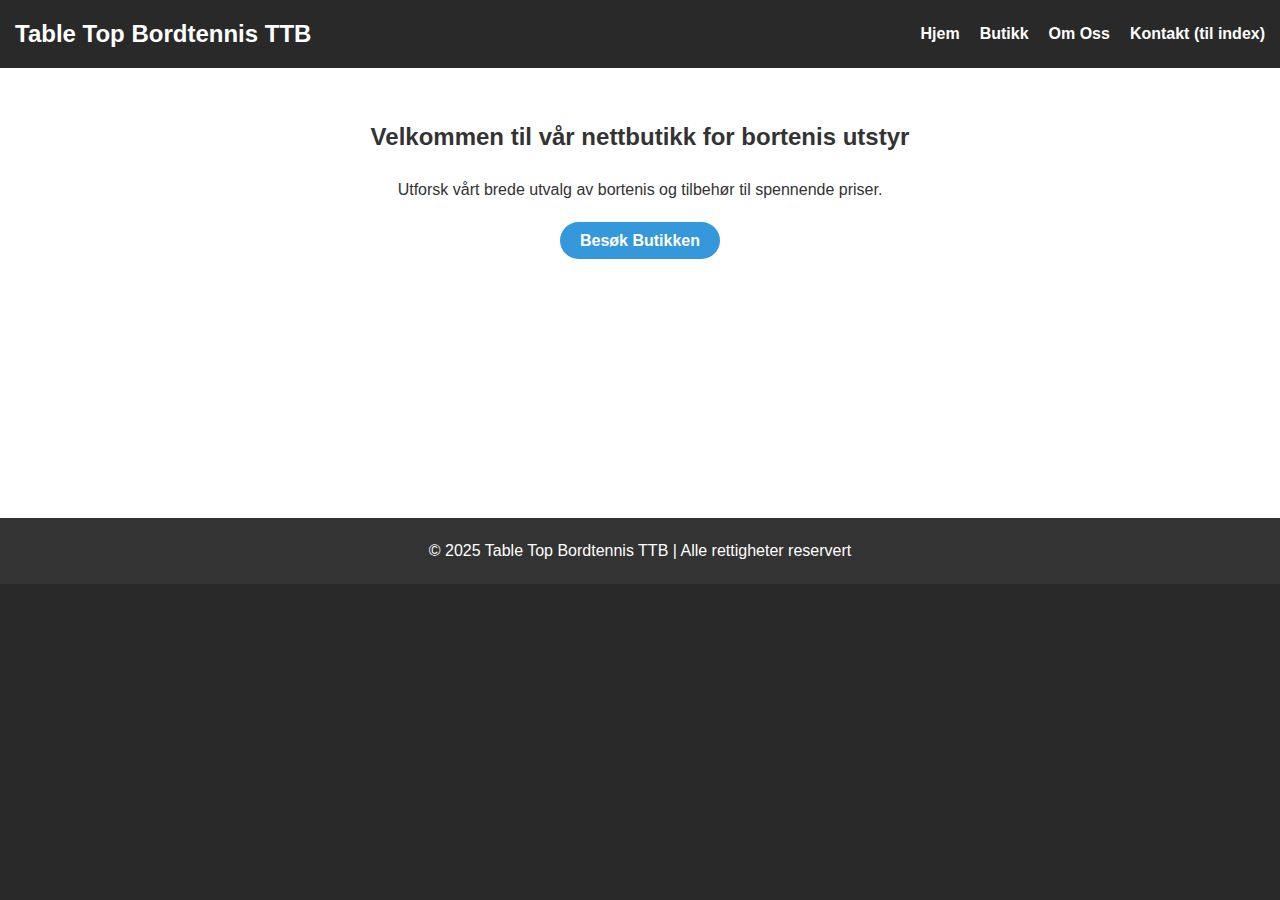
==== buttiken.html @ 9176beaf "new task new link" ====
<!DOCTYPE html>
<html lang="no">
<head>
    <meta charset="UTF-8">
    <meta name="viewport" content="width=device-width, initial-scale=1.0">
    <title>Butikk - Hovedmeny</title>
    <link rel="stylesheet" href="buttik.css">
</head>
<body>
    <header>
        <div class="logo">
            <h1>Table Top Bordtennis TTB</h1>
        </div>
        <nav>
            <ul>
                <li><a href="buttiken.html">Hjem</a></li>
                <li><a href="store.html">Butikk</a></li>
                <li><a href="#">Om Oss</a></li>
                <li><a href="index.html">Kontakt (til index)</a></li>
            </ul>
        </nav>
    </header>
    <section class="intro">
        <h2>Velkommen til vår nettbutikk for bortenis utstyr</h2>
        <p>Utforsk vårt brede utvalg av bortenis og tilbehør til spennende priser.</p>
        <br>
        <a href="store.html" class="cta-button">Besøk Butikken</a>
    </section>
    <footer>
        <p>&copy; 2025 Table Top Bordtennis TTB | Alle rettigheter reservert</p>
    </footer>
</body>
</html>
---- buttik.css ----
/* Generell styling */
* {
    margin: 0;
    padding: 0;
    box-sizing: border-box;
  }
  
  body {
    font-family: Arial, sans-serif;
    background-color: #292929;
    color: #333;
    line-height: 1.6;
  }
  
  /* Header */
  header {
    display: flex;
    justify-content: space-between;
    align-items: center;
    padding: 15px;
    background-color: #292929;
    color: #fff;
  }
  
  header .logo h1 {
    font-size: 24px;
  }
  
  header nav ul {
    display: flex;
    list-style-type: none;
  }
  
  header nav ul li {
    margin-left: 20px;
  }
  
  header nav ul li a {
    color: white;
    text-decoration: none;
    font-weight: bold;
  }
  
  header nav ul li a:hover {
    color: #3498db;
  }
  
  /* Intro */
  .intro {
    text-align: center;
    padding: 50px;
    background-color: #fff;
    color: #333;
    height: 450px;
  }
  
  .intro h2 {
    margin-bottom: 20px;
  }
  
  .intro .cta-button {
    background-color: #3498db;
    color: white;
    padding: 10px 20px;
    border-radius: 25px;
    text-decoration: none;
    font-weight: bold;
  }
  
  .intro .cta-button:hover {
    background-color: #2980b9;
  }
  
  /* Butikk */
  .store {
    padding: 20px;
    background-color: #f4f4f4;
    text-align: center;
    min-height: 600px; /* Justering for å sikre bakgrunnsutvidelse */
  }
  
  /* Butikk Heading */
  .store-heading {
    display: flex;
    justify-content: space-between;
    align-items: center;
    margin-bottom: 40px;
  }
  
  .store-heading h2 {
    font-size: 28px;
    color: #333;
  }
  
  /* Dropdown */
  .dropdown-container {
    position: relative;
  }
  
  /* Dropdown */
  .dropdown-container {
    position: relative;
  }
  
  .dropdown-btn {
    background-color: #3498db;
    color: white;
    padding: 12px 25px;  /* Justert for bedre visning */
    border-radius: 5px;
    cursor: pointer;
    font-size: 16px;
    border: none;
    transition: background-color 0.3s ease;
  }
  
  .dropdown-btn:hover {
    background-color: #2980b9;
  }
  
  .dropdown-content {
    display: none;
    background-color: white;
    padding: 20px; /* Økt padding for mer plass */
    box-shadow: 0 4px 6px rgba(0, 0, 0, 0.2);
    position: absolute;
    top: 100%;  /* Flyttet dropdownen litt ned for å få plass til innholdet */
    right: 0;
    width: 320px;  /* Økt bredde for å gi plass til innhold */
    max-height: 400px;
    overflow-y: auto;
    z-index: 20;
    border-radius: 8px;  /* Gir avrundede hjørner på dropdownen */
    transition: opacity 0.3s ease, transform 0.3s ease;
    opacity: 0;
    transform: translateY(-10px);  /* Begynner å vises med en liten animasjon */
  }
  
  .show-dropdown {
    display: block;
    opacity: 1;
    transform: translateY(0);  /* For at dropdownen skal komme ut med animasjon */
  }
  
  .dropdown-content .search-input {
    width: 100%;
    padding: 10px;
    margin-bottom: 15px;
    border-radius: 5px;
    border: 1px solid #ccc;
    font-size: 14px;
  }
  
  /* For å gjøre checkboxene horisontalt parallelle */
  .dropdown-content .tags-filter {
    display: flex;
    flex-wrap: wrap; /* Elementene brytes over flere linjer hvis det ikke er plass */
    gap: 15px; /* Mellomrom mellom checkboxene */
    justify-content: flex-start; /* Plasserer elementene på venstre side */
  }
  
  .dropdown-content .tags-filter label {
    font-size: 14px;
    cursor: pointer;
    display: flex;
    align-items: center; /* Sørger for at teksten er i linje med checkboxen */
    gap: 5px; /* Liten avstand mellom checkbox og tekst */
  }
  
  /* For å justere marginen på checkboxene om nødvendig */
  .dropdown-content .tags-filter input[type="checkbox"] {
    margin: 0;
    transform: scale(1.2);  /* Litt større størrelse på checkboxene for bedre synlighet */
  }
  
  
  /* Produktgalleri */
  .product-grid {
    display: flex;
    flex-wrap: wrap;
    gap: 20px;
    justify-content: center;
    transition: transform 0.3s ease, box-shadow 0.3s ease;
  }
  
  .product-card {
    background-color: white;
    border: 1px solid #ddd;
    border-radius: 10px;
    width: 200px;
    padding: 15px;
    text-align: center;
    box-shadow: 0 4px 10px rgba(0, 0, 0, 0.1);
    transition: transform 0.3s ease, box-shadow 0.3s ease;
    overflow: hidden;
  }
  
  .product-card img {
    width: 100%;
    border-radius: 10px;
    margin-bottom: 15px;
  }
  
  .product-card h3 {
    font-size: 18px;
    margin-bottom: 10px;
  }
  
  .product-card .price {
    font-size: 16px;
    color: #3498db;
    margin-bottom: 10px;
  }
  
  .product-card .add-to-cart {
    background-color: #3498db;
    color: white;
    border: none;
    padding: 10px;
    border-radius: 5px;
    cursor: pointer;
    width: 100%;
  }
  
  .product-card .add-to-cart:hover {
    background-color: #2980b9;
  }
  
  /* Skjult informasjon (bare synlig ved hover) */
  .product-card .info {
    position: absolute;
    bottom: 150px;
    left: 0;
    right: 0;
    background-color: rgba(0, 0, 0, 0.7);
    color: white;
    padding: 10px;
    opacity: 0;
    transition: opacity 0.3s ease;
    text-align: center;
  }
  
  /* Vis informasjon på hover */
  .product-card:hover .info {
    opacity: 1;
  }
  
  .product-card:hover {
    transform: scale(1.05);
    box-shadow: 0 0 15px rgba(0, 0, 0, 0.3);
  }
  
  /* Footer */
  footer {
    text-align: center;
    padding: 20px;
    background-color: #333;
    color: white;
  }
  
  .product-card img, .product-card h3, .product-card .price, .product-card .add-to-cart {
    transition: none;
  }
  
  /* Popup-stil */
  .popup {
    display: none;
    position: fixed;
    z-index: 1;
    left: 0;
    top: 0;
    width: 100%;
    height: 100%;
    background-color: rgba(0,0,0,0.7);
    overflow: auto;
  }
  .popup-content {
    background-color: #fff;
    margin: 5% auto;
    padding: 20px;
    border: 1px solid #888;
    width: 80%;
    max-width: 900px;
    display: flex;
    justify-content: space-between;
    align-items: center;
    position: relative;
  }
  .popup-content img {
    max-height: 300px;
    object-fit: cover;
    width: 40%;
  }
  .popup-info {
    width: 55%;
    padding-left: 20px;
    text-align: left;
  }
  .popup-info h3 {
    font-size: 24px;
    margin-bottom: 10px;
  }
  .popup-info p {
    font-size: 18px;
    color: #333;
  }
  .popup-info .add-to-cart-btn {
    background-color: #2980b9;
    color: white;
    padding: 10px 20px;
    border: none;
    cursor: pointer;
    font-size: 16px;
    margin-top: 20px;
    width: 100%;
    text-align: center;
  }
  .popup-info .add-to-cart-btn:hover {
    background-color: #2980b9;
  }
  .close-btn {
    color: #aaa;
    font-size: 30px;
    font-weight: bold;
    position: absolute;
    top: 10px;
    right: 10px;
  }
  .close-btn:hover,
  .close-btn:focus {
    color: black;
    cursor: pointer;
  }
  
  /* Styling for handlekurv-ikonet */
  #cart-icon {
    position: fixed;
    bottom: 20px;
    right: 20px;
    background-color: #2980b9;
    color: white;
    padding: 15px;
    border-radius: 25%;
    cursor: pointer;
    font-size: 20px;
    box-shadow: 0px 4px 6px rgba(0, 0, 0, 0.1);
  }
  
  /* Styling for handlekurv-listen */
  #cart-list {
    position: fixed;
    bottom: 70px;
    right: 20px;
    background-color: #fff;
    color: #333;
    width: 300px;
    padding: 10px;
    border-radius: 5px;
    box-shadow: 0px 4px 6px rgba(0, 0, 0, 0.1);
    display: none;
    max-height: 400px;
    overflow-y: auto;
  }
  
  #cart-list ul {
    list-style-type: none;
    padding: 0;
  }
  
  #cart-list ul li {
    display: flex;
    justify-content: space-between;
    margin-bottom: 15px;
    align-items: center;
  }
  
  #cart-list ul li img {
    width: 40px;
    height: 40px;
    object-fit: cover;
    margin-right: 10px;
  }
  
  #cart-list .close-btn {
    text-align: right;
    font-size: 20px;
    cursor: pointer;
  }
  
  #cart-list .total-price {
    text-align: right;
    font-weight: bold;
    margin-top: 15px;
  }
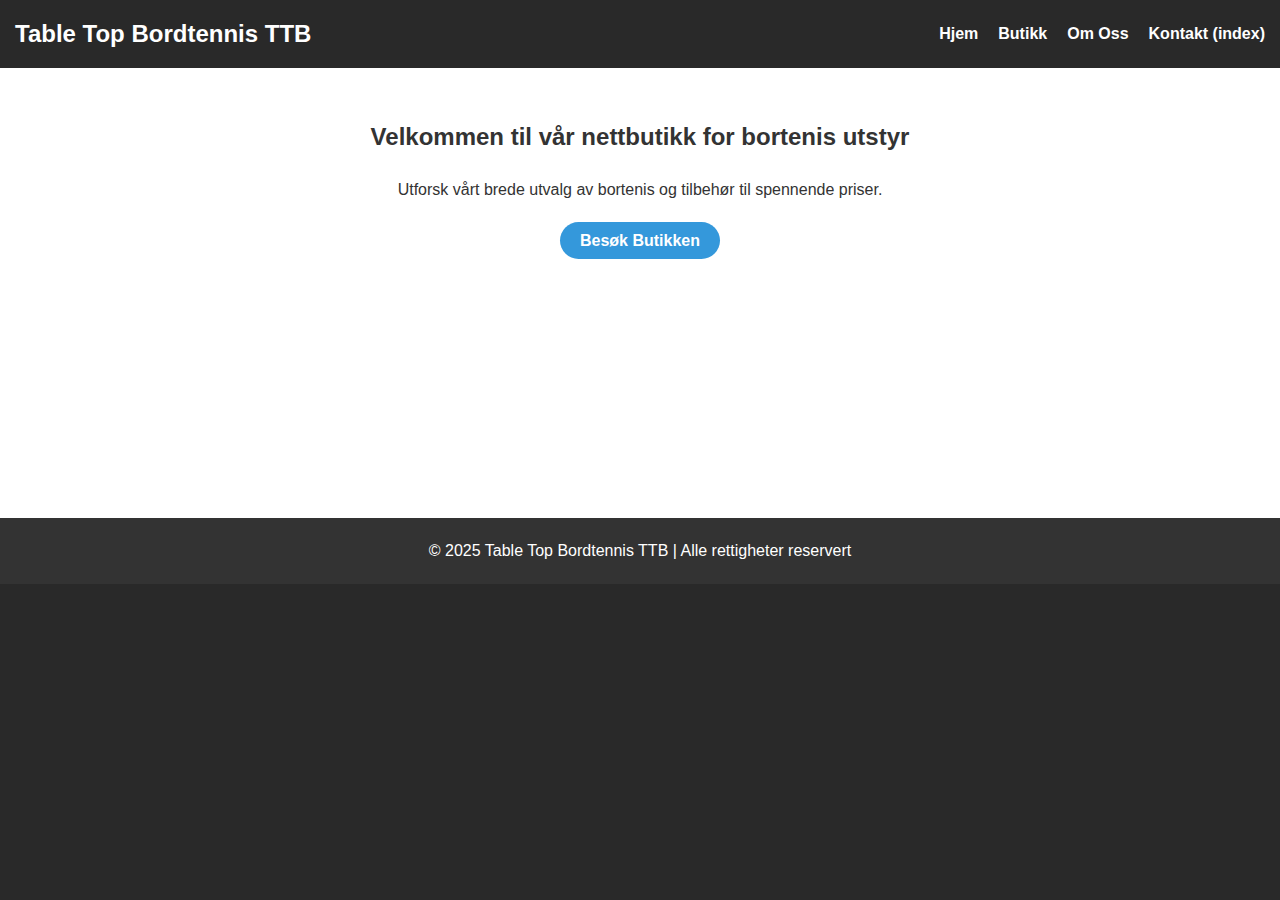
==== commit 87c90be5: "bug fix" ====
--- a/buttiken.html
+++ b/buttiken.html
@@ -16,7 +16,7 @@
                 <li><a href="buttiken.html">Hjem</a></li>
                 <li><a href="store.html">Butikk</a></li>
                 <li><a href="#">Om Oss</a></li>
-                <li><a href="index.html">Kontakt (til index)</a></li>
+                <li><a href="index.html">Kontakt (index)</a></li>
             </ul>
         </nav>
     </header>
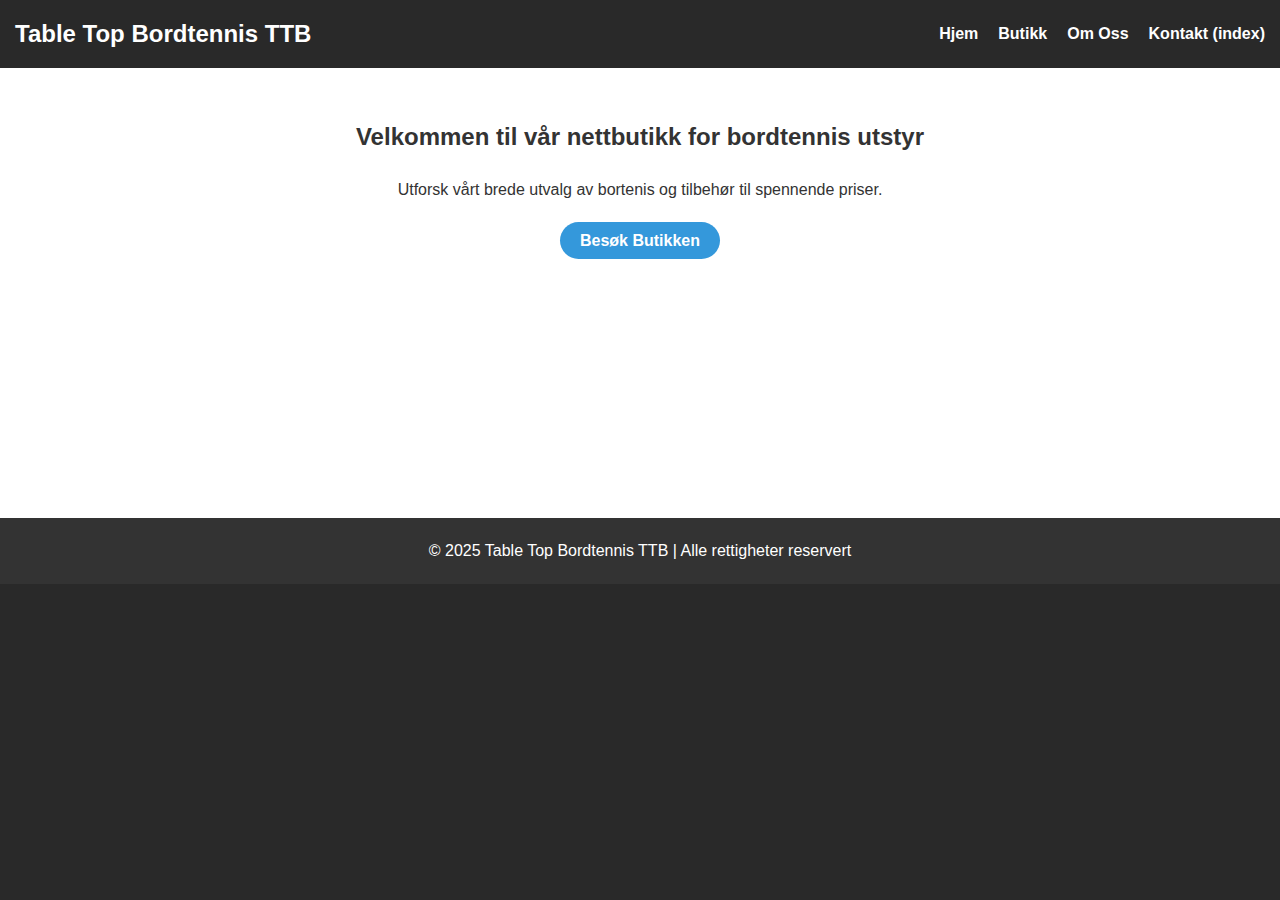
==== commit eb254c4c: "small fix" ====
--- a/buttiken.html
+++ b/buttiken.html
@@ -21,7 +21,7 @@
         </nav>
     </header>
     <section class="intro">
-        <h2>Velkommen til vår nettbutikk for bortenis utstyr</h2>
+        <h2>Velkommen til vår nettbutikk for bordtennis utstyr</h2>
         <p>Utforsk vårt brede utvalg av bortenis og tilbehør til spennende priser.</p>
         <br>
         <a href="store.html" class="cta-button">Besøk Butikken</a>
